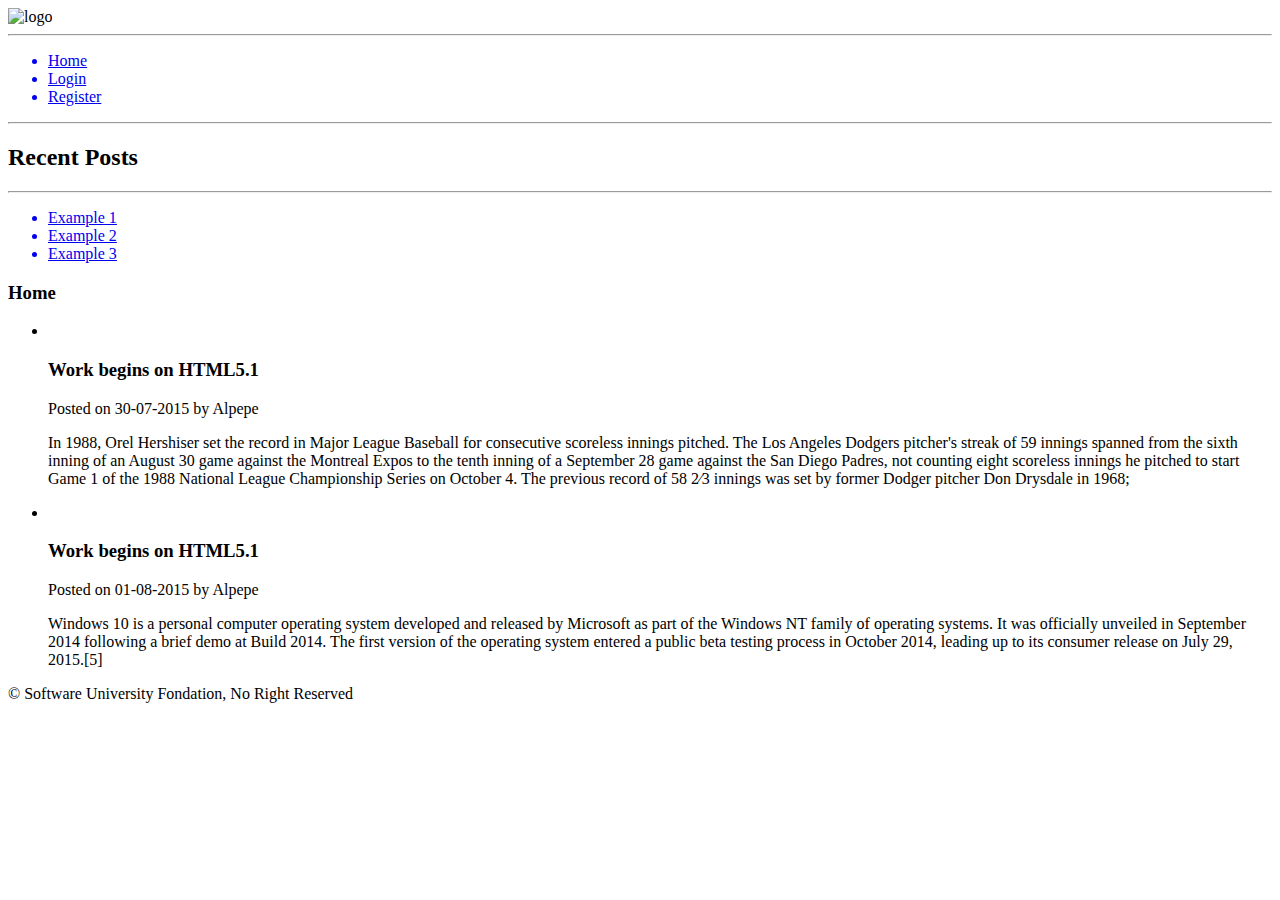
==== index.html @ 5bdb4536 "HTML" ====
<!DOCTYPE html>
<html lang="en">
<head>
    <title>SoftUni Blog</title>
   <link type="text/css" rel="stylesheet" href="styles/style.css"/>
    <link type="text/css" rel="stylesheet" href="styles/main-styles.css"/>
</head>
<body>
    <div class="wrapper">
        <!------------------------------------ Navigation bar------------------------------------>
        <aside class="sidebar">
            <div class="logo">
                <img src="images/logo_blog2.png" alt="logo" height="150" width="150">
            </div>
            <hr>
            <nav>
                <ul>
                    <a href="index.html" class="single-menu-element-link">
                        <li class="single-menu-element">Home</li>
                    </a>
                    <a href="login.html" class="single-menu-element-link">
                        <li class="single-menu-element">Login</li>
                    </a>
                    <a href="register.html" class="single-menu-element-link">
                        <li class="single-menu-element">Register</li>
                    </a>
                </ul>
                <hr>
                <h2 class="recent-posts-title">Recent Posts</h2>
                <hr>
                <ul>
                    <a href="#" class="single-menu-element-link">
                        <li class="single-recent-post">Example 1</li>
                    </a>
                    <a href="#" class="single-menu-element-link">
                        <li class="single-recent-post">Example 2</li>
                    </a>
                    <a href="#" class="single-menu-element-link">
                        <li class="single-recent-post">Example 3</li>
                    </a>
                </ul>
            </nav>
        </aside>
        <main>
            <!------------------------------------ Header------------------------------------>
            <header class="blog-title">
                <h3>Home</h3>
            </header>
            <!------------------------------------ Posts------------------------------------>
            <ul class="articles">
                <li class="single-post">
                    <article>
                        <div class="dot">&nbsp;</div>
                        <h3 class="title">Work begins on HTML5.1</h3>
                        <p class="subtitle">Posted on  30-07-2015 by Alpepe</p>
                        <p class="content">In 1988, Orel Hershiser set the record in Major League Baseball for consecutive scoreless innings pitched. The Los Angeles Dodgers pitcher's streak of 59 innings spanned from the sixth inning of an August 30 game against the Montreal Expos to the tenth inning of a September 28 game against the San Diego Padres, not counting eight scoreless innings he pitched to start Game 1 of the 1988 National League Championship Series on October 4. The previous record of 58 2⁄3 innings was set by former Dodger pitcher Don Drysdale in 1968;
                        </p>
                    </article>
                </li>
                <li class="single-post">
                    <article>
                        <div class="dot">&nbsp;</div>
                        <h3 class="title">Work begins on HTML5.1</h3>
                        <p class="subtitle">Posted on  01-08-2015 by Alpepe</p>
                        <p class="content">Windows 10 is a personal computer operating system developed and released by Microsoft as part of the Windows NT family of operating systems. It was officially unveiled in September 2014 following a brief demo at Build 2014. The first version of the operating system entered a public beta testing process in October 2014, leading up to its consumer release on July 29, 2015.[5]
                        </p>
                    </article>
                </li>

            </ul>
            <!------------------------------------ Footer------------------------------------>
            <footer>
                <p class="footer-text">
                    &copy; Software University Fondation, No Right Reserved
                </p>
            </footer>
        </main>
    </div>
</body>
</html>
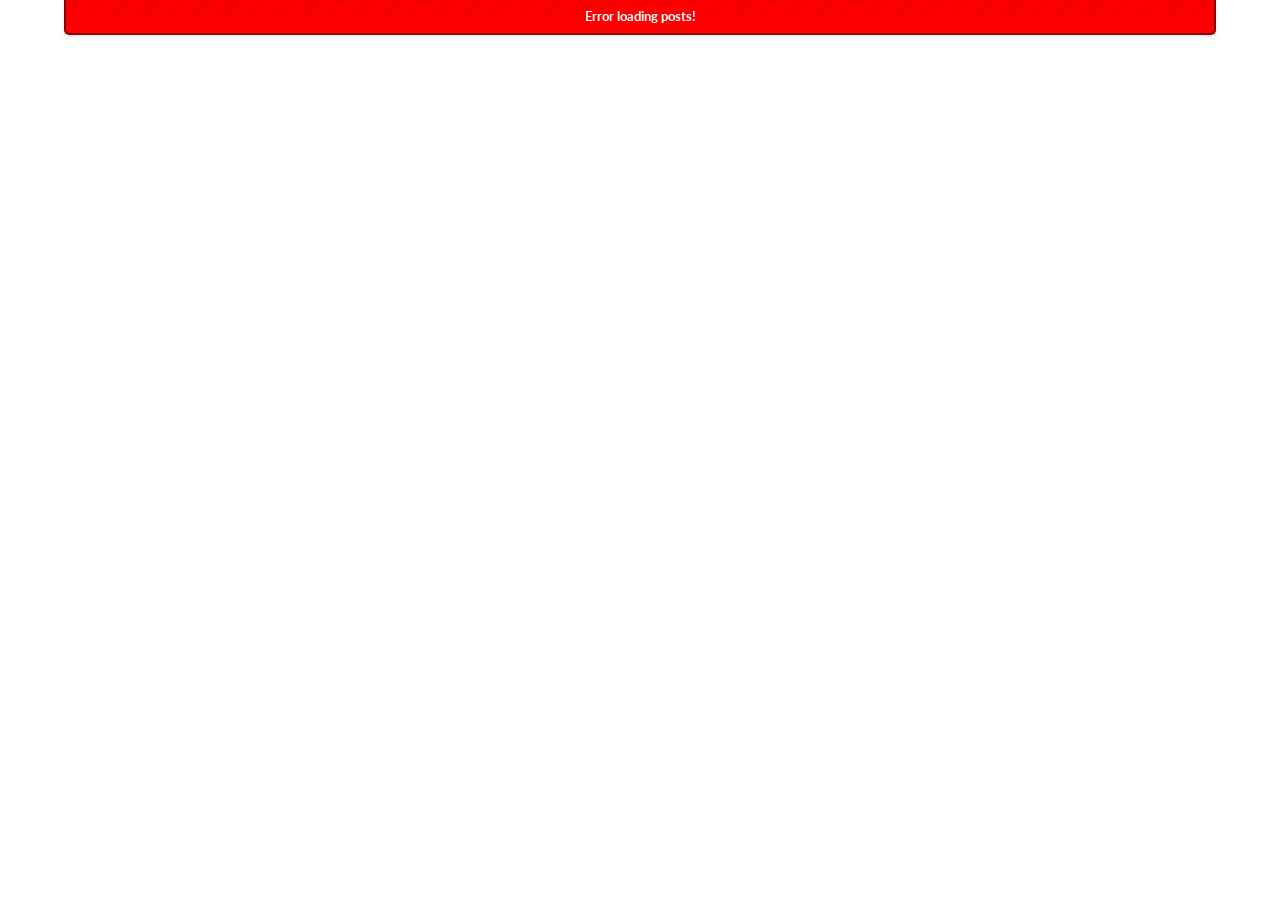
==== commit 669cc957: "Index file renamed" ====
--- a/index.html
+++ b/index.html
@@ -1,80 +1,42 @@
-<!DOCTYPE html>
-<html lang="en">
-<head>
-    <title>SoftUni Blog</title>
-   <link type="text/css" rel="stylesheet" href="styles/style.css"/>
-    <link type="text/css" rel="stylesheet" href="styles/main-styles.css"/>
-</head>
-<body>
-    <div class="wrapper">
-        <!------------------------------------ Navigation bar------------------------------------>
-        <aside class="sidebar">
-            <div class="logo">
-                <img src="images/logo_blog2.png" alt="logo" height="150" width="150">
-            </div>
-            <hr>
-            <nav>
-                <ul>
-                    <a href="index.html" class="single-menu-element-link">
-                        <li class="single-menu-element">Home</li>
-                    </a>
-                    <a href="login.html" class="single-menu-element-link">
-                        <li class="single-menu-element">Login</li>
-                    </a>
-                    <a href="register.html" class="single-menu-element-link">
-                        <li class="single-menu-element">Register</li>
-                    </a>
-                </ul>
-                <hr>
-                <h2 class="recent-posts-title">Recent Posts</h2>
-                <hr>
-                <ul>
-                    <a href="#" class="single-menu-element-link">
-                        <li class="single-recent-post">Example 1</li>
-                    </a>
-                    <a href="#" class="single-menu-element-link">
-                        <li class="single-recent-post">Example 2</li>
-                    </a>
-                    <a href="#" class="single-menu-element-link">
-                        <li class="single-recent-post">Example 3</li>
-                    </a>
-                </ul>
-            </nav>
-        </aside>
-        <main>
-            <!------------------------------------ Header------------------------------------>
-            <header class="blog-title">
-                <h3>Home</h3>
-            </header>
-            <!------------------------------------ Posts------------------------------------>
-            <ul class="articles">
-                <li class="single-post">
-                    <article>
-                        <div class="dot">&nbsp;</div>
-                        <h3 class="title">Work begins on HTML5.1</h3>
-                        <p class="subtitle">Posted on  30-07-2015 by Alpepe</p>
-                        <p class="content">In 1988, Orel Hershiser set the record in Major League Baseball for consecutive scoreless innings pitched. The Los Angeles Dodgers pitcher's streak of 59 innings spanned from the sixth inning of an August 30 game against the Montreal Expos to the tenth inning of a September 28 game against the San Diego Padres, not counting eight scoreless innings he pitched to start Game 1 of the 1988 National League Championship Series on October 4. The previous record of 58 2⁄3 innings was set by former Dodger pitcher Don Drysdale in 1968;
-                        </p>
-                    </article>
-                </li>
-                <li class="single-post">
-                    <article>
-                        <div class="dot">&nbsp;</div>
-                        <h3 class="title">Work begins on HTML5.1</h3>
-                        <p class="subtitle">Posted on  01-08-2015 by Alpepe</p>
-                        <p class="content">Windows 10 is a personal computer operating system developed and released by Microsoft as part of the Windows NT family of operating systems. It was officially unveiled in September 2014 following a brief demo at Build 2014. The first version of the operating system entered a public beta testing process in October 2014, leading up to its consumer release on July 29, 2015.[5]
-                        </p>
-                    </article>
-                </li>
-
-            </ul>
-            <!------------------------------------ Footer------------------------------------>
-            <footer>
-                <p class="footer-text">
-                    &copy; Software University Fondation, No Right Reserved
-                </p>
-            </footer>
-        </main>
-    </div>
-</body>
+<!DOCTYPE html>
+<html lang="en">
+<head>
+    <meta charset="UTF-8">
+    <title>Blog</title>
+    <link rel="stylesheet" href="styles/style.css">
+    <link rel="stylesheet" href="styles/main-style.css">
+    <link rel="stylesheet" href="styles/form-style.css">
+    <link rel="stylesheet" href="styles/new-post-style.css">
+    <script src="scripts/libs/mustache.js"></script>
+    <script src="scripts/libs/moment.js"></script>
+    <script src="scripts/libs/jquery.min.js"></script>
+    <script src="scripts/libs/jquery.noty.minified.js"></script>
+    <script src="scripts/libs/sammy.js"></script>
+    <script src="scripts/libs/framework.js"></script>
+</head>
+<body>
+    <div class="wrapper">
+    </div>
+
+    <div id="loader-modal" class="modal">
+        <div id="loader">
+            <div id="loader-2">
+                <div id="loader-3">
+                    <div id="loader-4">
+                        <div id="loader-5">
+                        </div>
+                    </div>
+                </div>
+            </div>
+        </div>
+    </div>
+
+    <script src="scripts/views/homeView.js"></script>
+    <script src="scripts/controllers/homeController.js"></script>
+    <script src="scripts/views/userView.js"></script>
+    <script src="scripts/controllers/userController.js"></script>
+    <script src="scripts/views/postView.js"></script>
+    <script src="scripts/controllers/postController.js"></script>
+    <script src="scripts/app.js"></script>
+</body>
 </html>--- a/styles/style.css
+++ b/styles/style.css
@@ -0,0 +1,366 @@
+/* http://meyerweb.com/eric/tools/css/reset/
+   v2.0 | 20110126
+   License: none (public domain)
+*/
+@import url(https://fonts.googleapis.com/css?family=Lato:400,300,700,900);
+@import url(https://fonts.googleapis.com/css?family=Oswald);
+
+html,
+body,
+div,
+span,
+applet,
+object,
+iframe,
+h1,
+h2,
+h3,
+h4,
+h5,
+h6,
+p,
+blockquote,
+pre,
+a,
+abbr,
+acronym,
+address,
+big,
+cite,
+code,
+del,
+dfn,
+em,
+img,
+ins,
+kbd,
+q,
+s,
+samp,
+small,
+strike,
+strong,
+sub,
+sup,
+tt,
+var,
+b,
+u,
+i,
+center,
+dl,
+dt,
+dd,
+ol,
+ul,
+li,
+fieldset,
+form,
+label,
+legend,
+table,
+caption,
+tbody,
+tfoot,
+thead,
+tr,
+th,
+td,
+article,
+aside,
+canvas,
+details,
+embed,
+figure,
+figcaption,
+footer,
+header,
+hgroup,
+menu,
+nav,
+output,
+ruby,
+section,
+summary,
+time,
+mark,
+audio,
+video {
+    margin: 0;
+    padding: 0;
+    border: 0;
+    font: inherit;
+    vertical-align: baseline;
+}
+
+/* HTML5 display-role reset for older browsers */
+
+article,
+aside,
+details,
+figcaption,
+figure,
+footer,
+header,
+hgroup,
+menu,
+nav,
+section {
+    display: block;
+}
+
+ol,
+ul {
+    list-style: none;
+}
+
+blockquote,
+q {
+    quotes: none;
+}
+
+blockquote:before,
+blockquote:after,
+q:before,
+q:after {
+    content: none;
+}
+
+table {
+    border-collapse: collapse;
+    border-spacing: 0;
+}
+
+* {
+    margin: 0;
+    padding: 0;
+}
+
+body {
+    line-height: 1;
+    font: 16px Lato;
+    color: #565656;
+}
+
+.wrapper {
+    overflow: hidden;
+    margin: 0 auto;
+    min-height: 739px;
+    width: 100%;
+    position: relative;
+    display: inline-block;
+}
+
+hr {
+    color: rgba(255, 255, 255, 0.5);
+    margin: 15px auto;
+    border: none;
+    border-bottom: 1px solid white;
+    width: 60%;
+}
+
+main {
+    margin: 0 auto;
+    min-height: inherit;
+    width: 80%;
+    position: relative;
+    float: right;
+}
+
+header {
+    position: relative;
+    margin: 0 auto;
+    width: 80%;
+    text-align: center;
+}
+
+.blog-title {
+    width: 120px;
+    font: 54px Oswald;
+    font-weight: 600;
+    margin: 0 auto 50px;
+    color: #565656;
+    text-transform: uppercase;
+    text-align: center;
+    border-bottom: 8px solid #019c8c;
+}
+
+.sidebar {
+    float: left;
+    width: 20%;
+    height: 100%;
+    background-color: #06C0AB;
+    color: white;
+    font: 32px Lato;
+    font-weight: 100;
+    text-align: center;
+    top: 0;
+    left: 0;
+    bottom: 0;
+    position: absolute;
+}
+
+.logo {
+    padding-top: 15px;
+    padding-bottom: 15px;
+}
+
+.single-menu-element-link {
+    text-decoration: none;
+    color: white;
+    -moz-transition-property: font-weight;
+    -moz-transition-duration: 3s;
+    -moz-transition-timing-function: linear;
+    -moz-transition-delay: 2.5s;
+    -webkit-transition-property: font-weight;
+    -webkit-transition-duration: 3s;
+    -webkit-transition-timing-function: linear;
+    -webkit-transition-delay: 2.5s;
+    font-weight: 300;
+}
+
+.single-menu-element-link:hover {
+    font-weight: 900;
+    transition: background 0.7s ease,
+    padding 0.5s linear;
+}
+
+.single-menu-element:hover {
+    font-weight: 900;
+    background-color: #019c8c;
+    height: 40px;
+    line-height: 32px;
+    transition: background 0.7s ease, padding 0.5s linear;
+}
+
+.single-menu-element {
+    padding: 10px;
+}
+
+.recent-posts-title {
+    font: 32px Oswald;
+    font-weight: 600;
+}
+
+.single-recent-post {
+    padding: 10px;
+    font-size: 18px;
+}
+
+footer {
+    width: 100%;
+    position: absolute;
+    bottom: 0;
+    text-align: center;
+}
+
+/* LOADER STYLING */
+.modal {
+    display: none;
+    position: fixed;
+    z-index: 1;
+    padding-top: 100px;
+    left: 0;
+    top: 0;
+    width: 100%;
+    height: 100%;
+    overflow: auto;
+    background-color: #FFFFFF;
+}
+
+#loader {
+    position: fixed;
+    top: 35%;
+    left: 45%;
+    border: 16px solid #f3f3f3;
+    border-radius: 50%;
+    border-top: 16px solid #06C0AB;
+    border-bottom: 16px solid #06C0AB;
+    width: 120px;
+    height: 120px;
+    -webkit-animation: first-spin 4s linear infinite;
+    animation: first-spin 4s linear infinite;
+}
+
+#loader-2 {
+    border: 10px solid #f3f3f3;
+    border-radius: 50%;
+    border-top: 10px solid #06C0AB;
+    border-bottom: 10px solid #06C0AB;
+    width: 100px;
+    height: 100px;
+    -webkit-animation: second-spin 4s linear infinite;
+    animation: second-spin 4s linear infinite;
+}
+
+#loader-3 {
+    border: 10px solid #f3f3f3;
+    border-radius: 50%;
+    border-top: 10px solid #06C0AB;
+    border-bottom: 10px solid #06C0AB;
+    width: 80px;
+    height: 80px;
+    -webkit-animation: second-spin 4s linear infinite;
+    animation: second-spin 4s linear infinite;
+}
+
+#loader-4 {
+    border: 10px solid #f3f3f3;
+    border-radius: 50%;
+    border-top: 10px solid #06C0AB;
+    border-bottom: 10px solid #06C0AB;
+    width: 60px;
+    height: 60px;
+    -webkit-animation: second-spin 4s linear infinite;
+    animation: second-spin 4s linear infinite;
+}
+
+#loader-5 {
+    border: 10px solid #f3f3f3;
+    border-radius: 50%;
+    border-top: 10px solid #06C0AB;
+    border-bottom: 10px solid #06C0AB;
+    width: 40px;
+    height: 40px;
+    -webkit-animation: second-spin 4s linear infinite;
+    animation: second-spin 4s linear infinite;
+}
+
+@-webkit-keyframes first-spin {
+    0% { -webkit-transform: rotate(0deg); }
+    100% { -webkit-transform: rotate(360deg); }
+}
+
+@-moz-keyframes first-spin {
+    0% { -moz-transform: rotate(0deg); }
+    100% { -moz-transform: rotate(360deg); }
+}
+
+@keyframes first-spin {
+    0% { transform: rotate(0deg); }
+    100% { transform: rotate(360deg); }
+}
+
+@-webkit-keyframes second-spin {
+    0% { -webkit-transform: rotate(0deg); }
+    25% { -webkit-transform: rotate(180deg); }
+    50% { -webkit-transform: rotate(360deg); }
+    75% { -webkit-transform: rotate(180deg); }
+    100% { -webkit-transform: rotate(0deg); }
+}
+
+@-moz-keyframes second-spin {
+    0% { -moz-transform: rotate(0deg); }
+    25% { -moz-transform: rotate(180deg); }
+    50% { -moz-transform: rotate(360deg); }
+    75% { -moz-transform: rotate(180deg); }
+    100% { -moz-transform: rotate(0deg); }
+}
+
+@keyframes second-spin {
+    0% { transform: rotate(0deg); }
+    25% { transform: rotate(180deg); }
+    50% { transform: rotate(360deg); }
+    75% { transform: rotate(180deg); }
+    100% { transform: rotate(0deg); }
+}--- a/styles/main-style.css
+++ b/styles/main-style.css
@@ -0,0 +1,41 @@
+a {
+    text-decoration: none;
+    color: #565656;
+}
+
+.dot {
+    margin-top: 13px;
+    margin-right: 10px;
+    float: left;
+    width: 20px;
+    border-radius: 40px;
+    background-color: #019c8c;
+}
+
+.title {
+    font: 32px Oswald;
+    font-weight: 600;
+}
+
+.subtitle {
+    font: 16px Lato;
+    font-weight: 100;
+    margin-left: 3%;
+}
+
+.content {
+    padding-top: 2.5%;
+    font: 16px Lato;
+    font-weight: 500;
+    width: 80%;
+    margin-left: 3%;
+    word-wrap: break-word;
+}
+
+.articles {
+    margin-left: 5%;
+}
+
+.single-post {
+    margin-bottom: 5%;
+}--- a/styles/form-style.css
+++ b/styles/form-style.css
@@ -0,0 +1,74 @@
+.wrapper {
+    /*background: url("../images/background.png") no-repeat center center fixed;*/
+    background-size: cover;
+}
+
+.user-login-block {
+    border-radius: 15px;
+    background-color: #f2f2f2;
+    box-shadow: 2px 2px 2px 2px rgba(0, 0, 0, 0.2);
+    margin: 10% auto;
+    width: 35%;
+    height: 55%;
+    padding: 10px;
+    text-align: center;
+}
+
+form {
+    margin: 0 auto;
+    text-align: center;
+    display: block;
+}
+
+.form-title {
+    font: 18px Oswald;
+    font-weight: 400;
+    color: #019c8c;
+    padding: 0 5px 5px;
+    text-align: center;
+    margin-bottom: 15px;
+}
+
+input {
+    border-radius: 30px;
+    border: 3px solid #f2f2f2;
+    width: 60%;
+    height: 35px;
+    margin: 0 auto 10px;
+    text-align: center;
+}
+
+input:focus {
+    font: 12px Lato;
+    font-weight: 100;
+    outline: none;
+    border: 3px solid #06c0ab;
+}
+
+button {
+    font: 16px Lato;
+    color: white;
+    background-color: #06c0ab;
+    padding: 8px;
+    margin-top: 15px;
+    margin-bottom: 10px;
+    border: none;
+    border-radius: 30px;
+    width: 50%;
+}
+
+button:hover {
+    background-color: #565656;
+}
+
+.form-link {
+    text-decoration: none;
+    color: #048e76;
+    font: 16px Lato;
+    font-weight: 900;
+    padding: 10px;
+}
+
+#register-title {
+    width: 200px;
+}--- a/styles/new-post-style.css
+++ b/styles/new-post-style.css
@@ -0,0 +1,54 @@
+.new-post-title {
+    width: 250px;
+}
+
+.new-post-block {
+    background: #dadada;
+    width: 60%;
+    margin: 0 auto;
+    padding: 20px;
+    border-radius: 20px;
+
+}
+
+#editor-title {
+    color: white;
+    font-weight: bold;
+    text-transform: uppercase;
+    font: 24px Lato-Black;
+    text-align: center;
+}
+
+#post-form {
+    background: #f2f2f2;
+    border-radius: 20px;
+    margin: 10px;
+}
+
+.single-element-form {
+    display: inline-block;
+    width: 40%;
+    padding-top: 10px;
+}
+
+.content-field {
+    resize: none;
+    border: 3px solid #f2f2f2;
+    outline: none;
+    width: 550px;
+    height: 300px;
+    border-radius: 15px;
+    text-align: left;
+    font: 12px Lato-Light;
+    padding: 10px;
+}
+
+.content-field:focus {
+    font: 12px Lato;
+    font-weight: 100;
+    outline: none;
+    border: 3px solid #06c0ab;
+}
+
+
+
